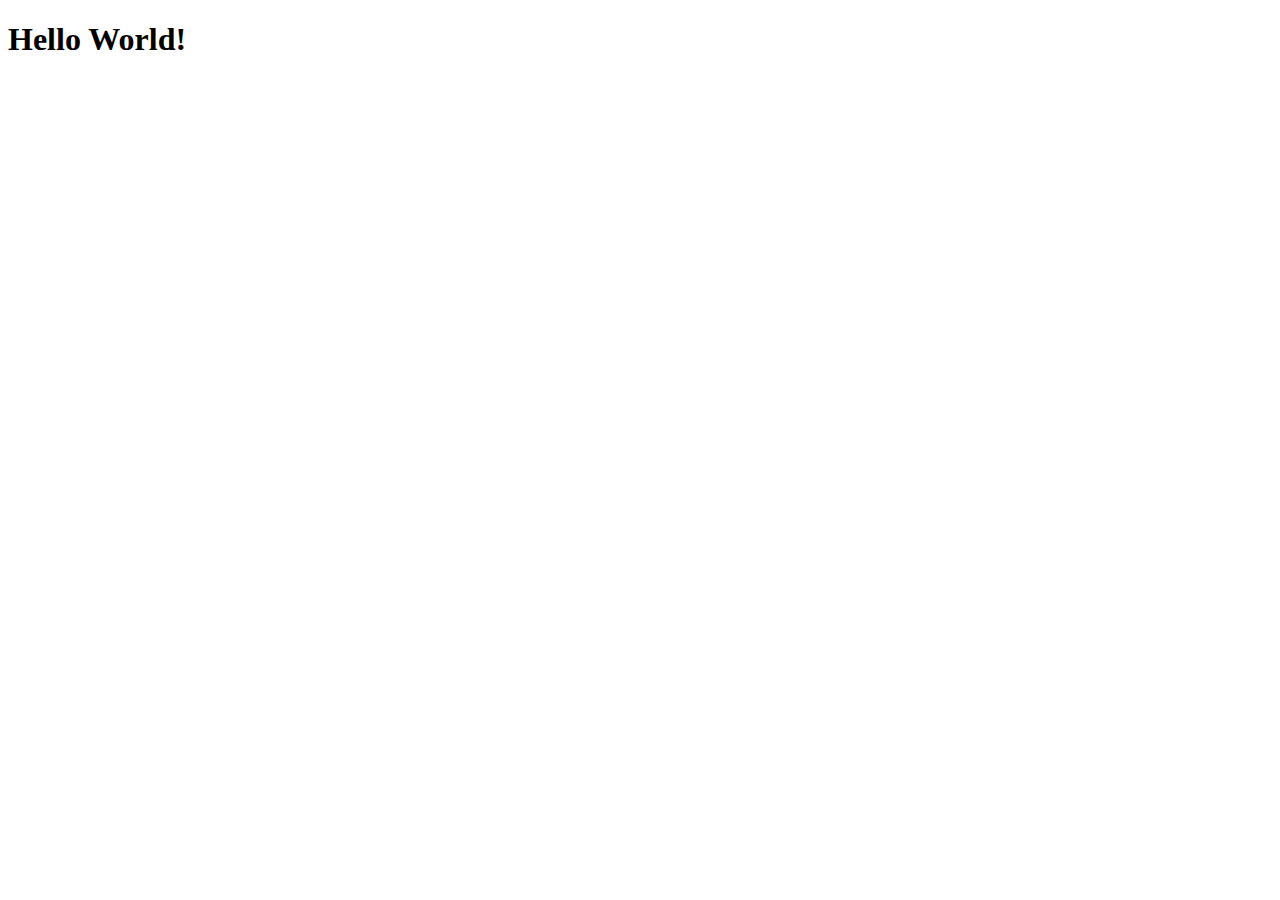
==== index.html @ 9e0d26f6 "added bootstrap for Css and JS" ====
<!DOCTYPE html>
<html>  
    <head>
        <title>index.html</title>
        <link href= "https://cdn.jsdelivr.net/npm/bootstrap@5.0.0-beta2/dist/css/bootstrap.min.css" rel="stylesheet" integrity="sha384-BmbxuPwQa2lc/FVzBcNJ7UAyJxM6wuqIj61tLrc4wSX0szH/Ev+nYRRuWlolflfl" crossorigin="anonymous">
        <link rel="stylesheet" href="style.css">
    </head>
    <body>
        <h1>Hello World!</h1>
        








        <script src="https://cdn.jsdelivr.net/npm/bootstrap@5.0.0-beta2/dist/js/bootstrap.bundle.min.js" integrity="sha384-b5kHyXgcpbZJO/tY9Ul7kGkf1S0CWuKcCD38l8YkeH8z8QjE0GmW1gYU5S9FOnJ0" crossorigin="anonymous"></script>
    </body>
</html>
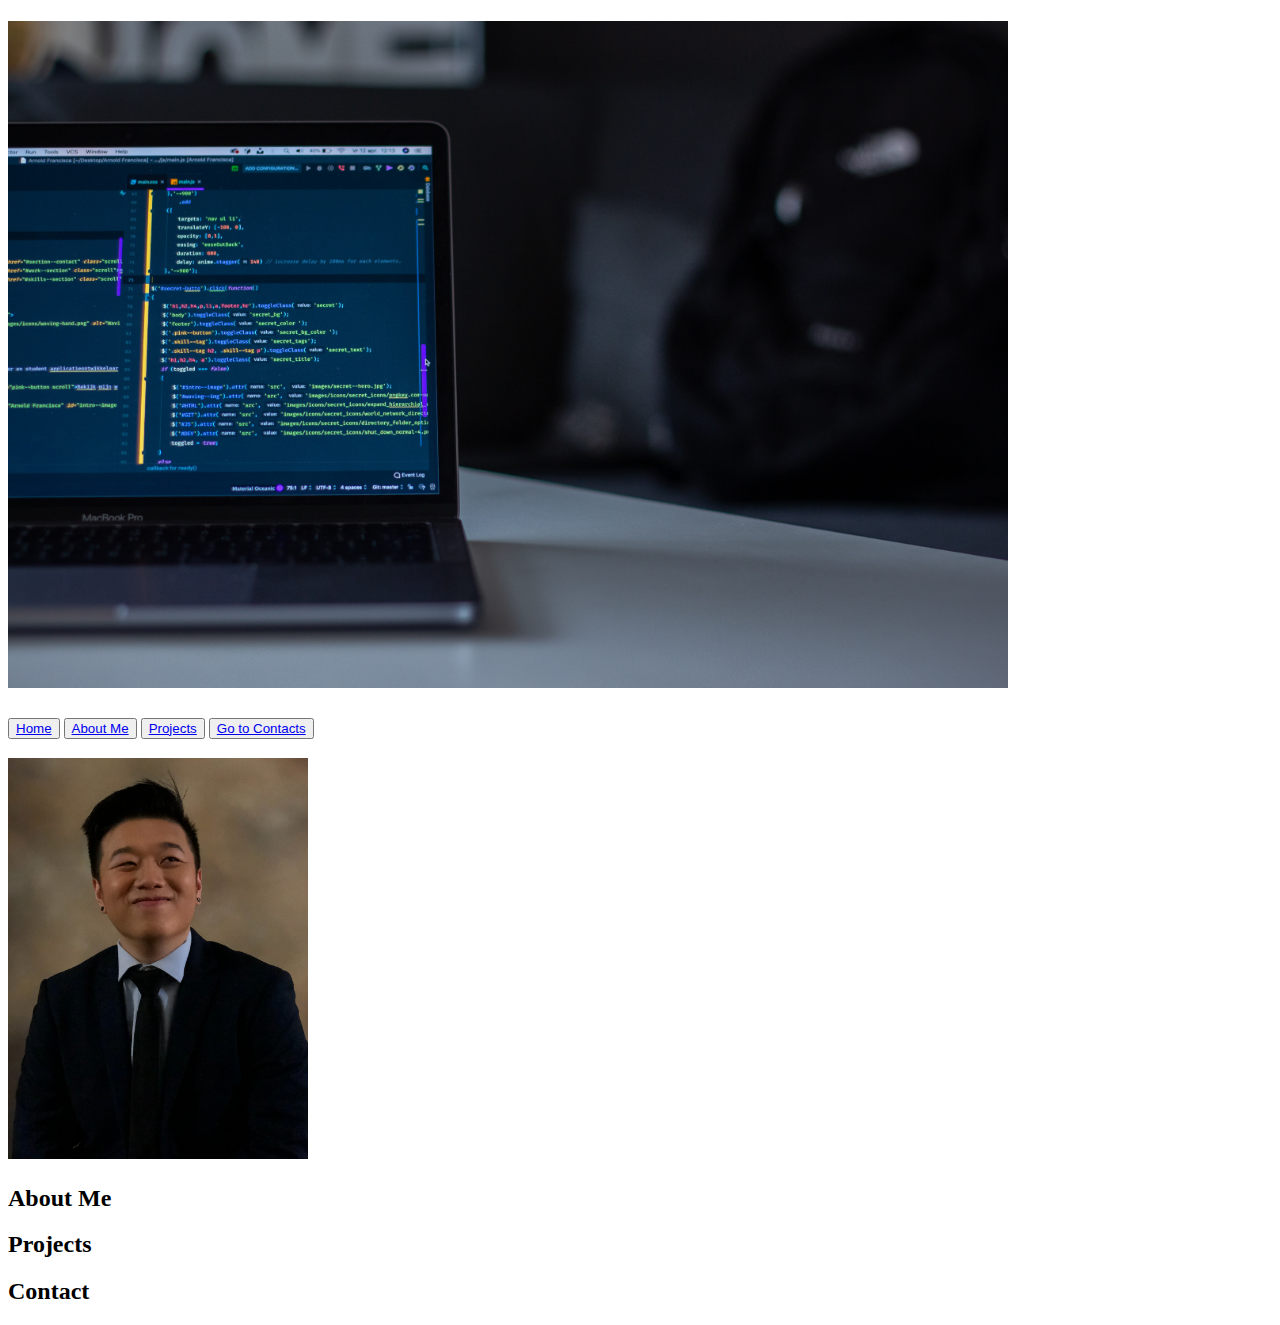
==== commit 7156f33b: "added the hyperlinks to my buttons" ====
--- a/index.html
+++ b/index.html
@@ -6,9 +6,28 @@
         <link rel="stylesheet" href="style.css">
     </head>
     <body>
-        <h1>Hello World!</h1>
+        <h2><a name = "home"></a></h2>
+        <h1><img src="./images/arnold-francisca-nPhl2x4fk2s-unsplash.jpg" width = "1000" length = "300" alt=""></h1>
+        <nav>
+            <button attribute="value"><a href="#home">Home</a></button>
+            <button attribute="value"><a href="#aboutme">About Me</a></button>
+            <button attribute="value"><a href = "#projects">Projects</a></button>
+            <button attribute="value"><a href = "#contact">Go to Contacts</a></button>
+        </nav>
+        
+        <h2></2>
+
+        <img src="./images/DZ.jpg" width= "300" length = "300" alt="" srcset="">
+        
+        <h2><a name = "aboutme"></a>About Me</h2>
+
+        <h2><a name = "projects"></a>Projects</h2>
+
+        <h2><a name = "contact">Contact</a></h2>
         
 
+
+    
 
 
 
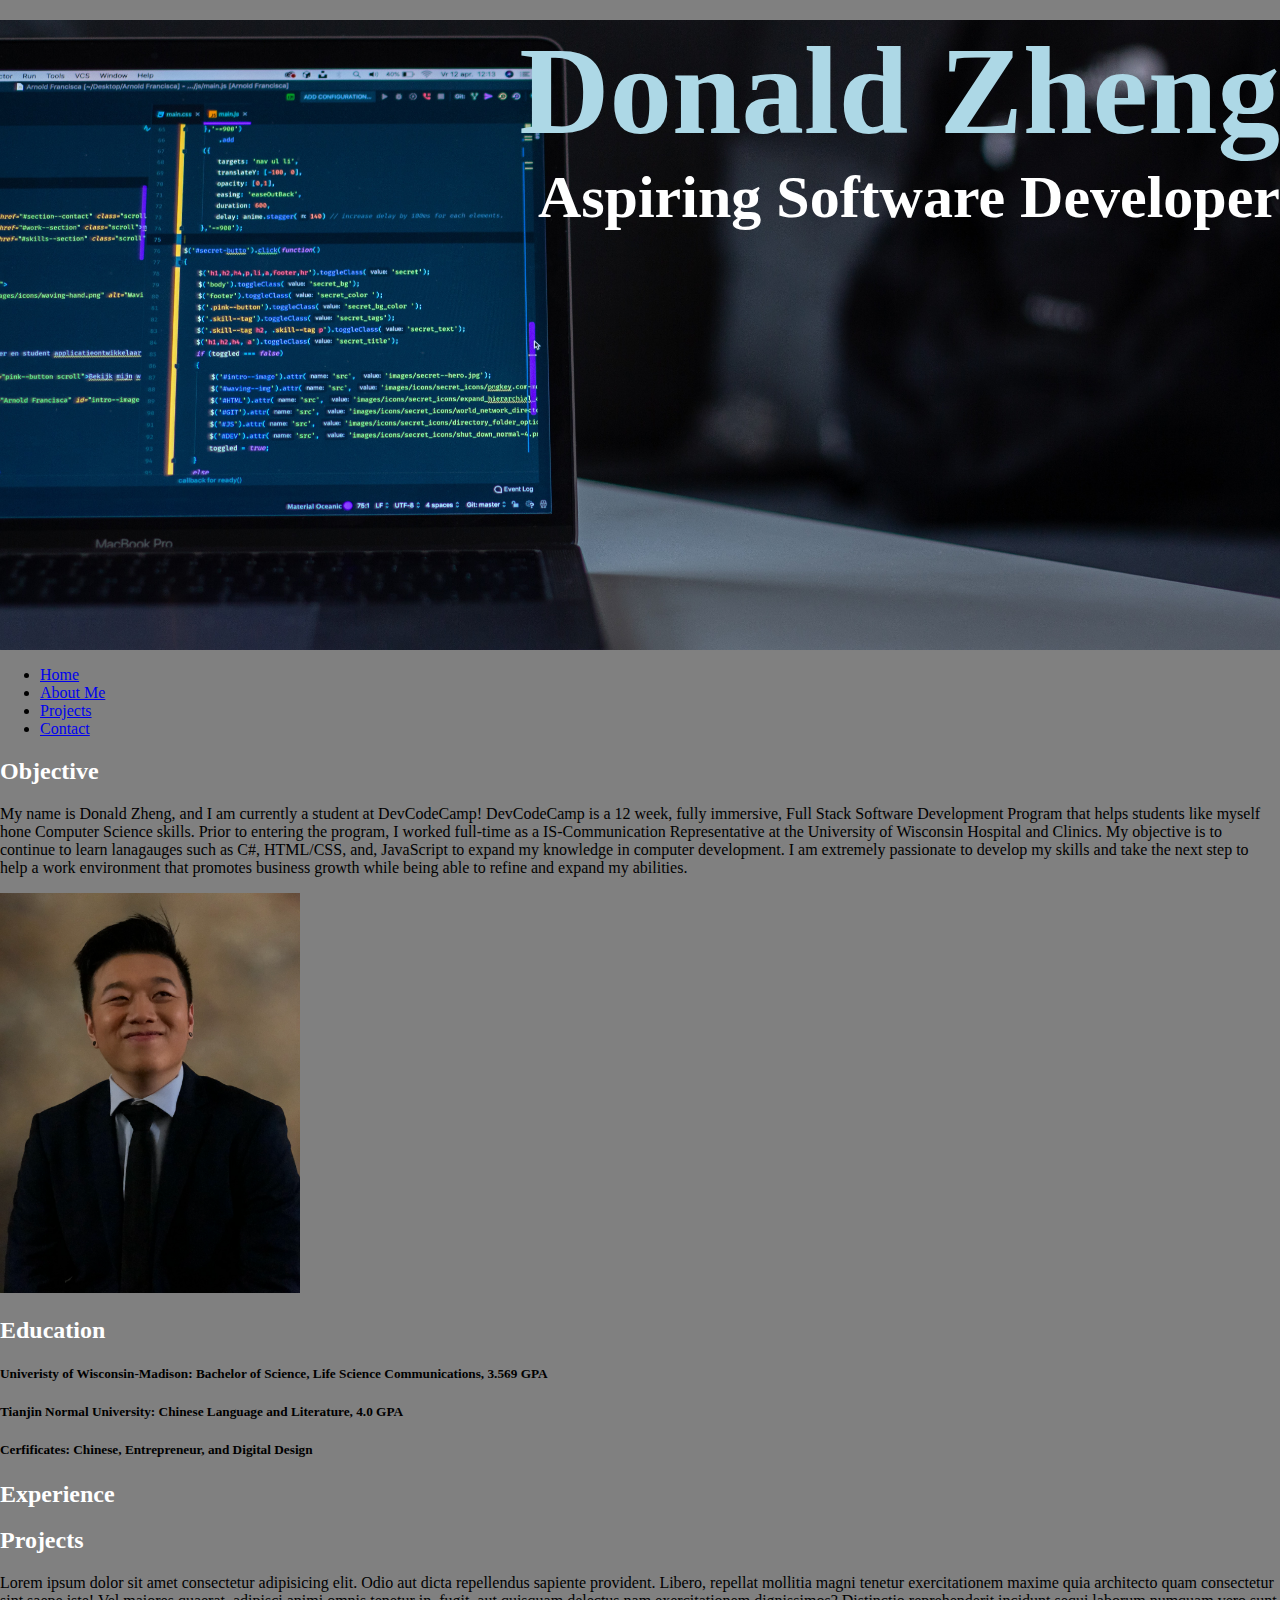
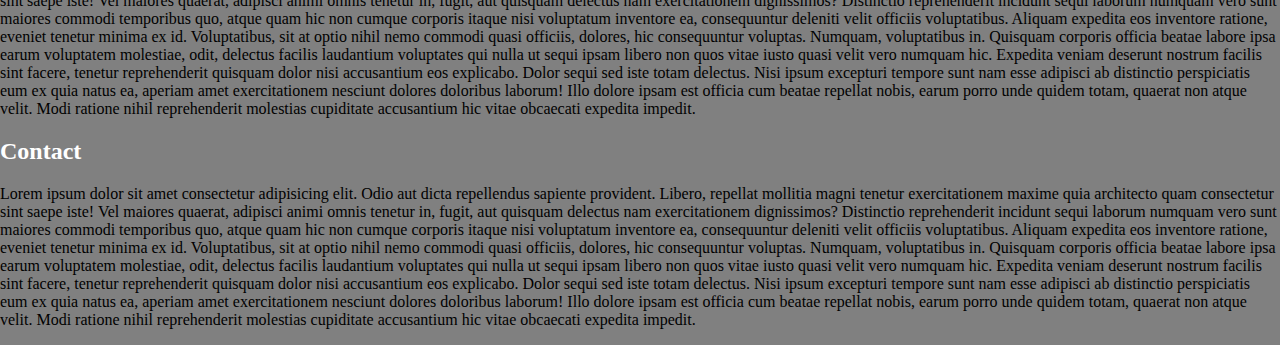
==== commit 828385cf: "added all my html on my index page/ my nav bar" ====
--- a/index.html
+++ b/index.html
@@ -6,24 +6,49 @@
         <link rel="stylesheet" href="style.css">
     </head>
     <body>
-        <h2><a name = "home"></a></h2>
-        <h1><img src="./images/arnold-francisca-nPhl2x4fk2s-unsplash.jpg" width = "1000" length = "300" alt=""></h1>
-        <nav>
-            <button attribute="value"><a href="#home">Home</a></button>
-            <button attribute="value"><a href="#aboutme">About Me</a></button>
-            <button attribute="value"><a href = "#projects">Projects</a></button>
-            <button attribute="value"><a href = "#contact">Go to Contacts</a></button>
-        </nav>
-        
-        <h2></2>
-
-        <img src="./images/DZ.jpg" width= "300" length = "300" alt="" srcset="">
-        
-        <h2><a name = "aboutme"></a>About Me</h2>
+        <header>
+            <h2><a name = "home"></a></h2> 
+            <h1 class = "specific">Donald Zheng</h1>
+            <h3>Aspiring Software Developer</h3>
+        </header>
+        <nav class="navbar navbar-expand-lg navbar-light bg-light">
+            <div class="container-fluid">
+                <ul class="navbar-nav me-auto mb-2 mb-lg-0">
+                  <li class="nav-item">
+                    <a class="nav-link active" aria-current="page" href="#home">Home</a>
+                  </li>
+                  <li class="nav-item">
+                    <a class="nav-link active" href="#aboutme">About Me</a>
+                  </li>
+                </li>
+                <li class="nav-item">
+                  <a class="nav-link active" href="#projects">Projects</a>
+                </li>
+            </li>
+            <li class="nav-item">
+              <a class="nav-link active" href="#contact">Contact</a>
+            </li>
+              </div>
+            </div>
+          </nav>
+          <h2>Objective</h2>
+          <p>My name is Donald Zheng, and I am currently a student at DevCodeCamp! DevCodeCamp is a 12 week, fully immersive, Full Stack Software Development Program that helps students like myself hone Computer Science skills. Prior to entering the program, I worked full-time as a IS-Communication Representative at the University of Wisconsin Hospital and Clinics.  My objective is to continue to learn lanagauges such as C#, HTML/CSS, and, JavaScript to expand my knowledge in computer development. I am extremely passionate to develop my skills and take the next step to help a work environment that promotes business growth while being able to refine and expand my abilities.   </p>
+    
+        <img src="./images/DZ.jpg" width= "300" length = "300" alt="Photo of DZ" srcset="">
+        <h2><a name = "aboutme"></a>Education</h2>
+       
+        <h5>Univeristy of Wisconsin-Madison: Bachelor of Science, Life Science Communications, 3.569 GPA</h5>
+        <h5>Tianjin Normal University: Chinese Language and Literature, 4.0 GPA</h5>
+        <h5>Cerfificates: Chinese, Entrepreneur, and Digital Design</h5>
+        <h2>Experience</h2>
 
         <h2><a name = "projects"></a>Projects</h2>
+        <p>Lorem ipsum dolor sit amet consectetur adipisicing elit. Odio aut dicta repellendus sapiente provident. Libero, repellat mollitia magni tenetur exercitationem maxime quia architecto quam consectetur sint saepe iste! Vel maiores quaerat, adipisci animi omnis tenetur in, fugit, aut quisquam delectus nam exercitationem dignissimos? Distinctio reprehenderit incidunt sequi laborum numquam vero sunt maiores commodi temporibus quo, atque quam hic non cumque corporis itaque nisi voluptatum inventore ea, consequuntur deleniti velit officiis voluptatibus. Aliquam expedita eos inventore ratione, eveniet tenetur minima ex id. Voluptatibus, sit at optio nihil nemo commodi quasi officiis, dolores, hic consequuntur voluptas. Numquam, voluptatibus in. Quisquam corporis officia beatae labore ipsa earum voluptatem molestiae, odit, delectus facilis laudantium voluptates qui nulla ut sequi ipsam libero non quos vitae iusto quasi velit vero numquam hic. Expedita veniam deserunt nostrum facilis sint facere, tenetur reprehenderit quisquam dolor nisi accusantium eos explicabo. Dolor sequi sed iste totam delectus. Nisi ipsum excepturi tempore sunt nam esse adipisci ab distinctio perspiciatis eum ex quia natus ea, aperiam amet exercitationem nesciunt dolores doloribus laborum! Illo dolore ipsam est officia cum beatae repellat nobis, earum porro unde quidem totam, quaerat non atque velit. Modi ratione nihil reprehenderit molestias cupiditate accusantium hic vitae obcaecati expedita impedit.</p>
+
 
         <h2><a name = "contact">Contact</a></h2>
+        <p>Lorem ipsum dolor sit amet consectetur adipisicing elit. Odio aut dicta repellendus sapiente provident. Libero, repellat mollitia magni tenetur exercitationem maxime quia architecto quam consectetur sint saepe iste! Vel maiores quaerat, adipisci animi omnis tenetur in, fugit, aut quisquam delectus nam exercitationem dignissimos? Distinctio reprehenderit incidunt sequi laborum numquam vero sunt maiores commodi temporibus quo, atque quam hic non cumque corporis itaque nisi voluptatum inventore ea, consequuntur deleniti velit officiis voluptatibus. Aliquam expedita eos inventore ratione, eveniet tenetur minima ex id. Voluptatibus, sit at optio nihil nemo commodi quasi officiis, dolores, hic consequuntur voluptas. Numquam, voluptatibus in. Quisquam corporis officia beatae labore ipsa earum voluptatem molestiae, odit, delectus facilis laudantium voluptates qui nulla ut sequi ipsam libero non quos vitae iusto quasi velit vero numquam hic. Expedita veniam deserunt nostrum facilis sint facere, tenetur reprehenderit quisquam dolor nisi accusantium eos explicabo. Dolor sequi sed iste totam delectus. Nisi ipsum excepturi tempore sunt nam esse adipisci ab distinctio perspiciatis eum ex quia natus ea, aperiam amet exercitationem nesciunt dolores doloribus laborum! Illo dolore ipsam est officia cum beatae repellat nobis, earum porro unde quidem totam, quaerat non atque velit. Modi ratione nihil reprehenderit molestias cupiditate accusantium hic vitae obcaecati expedita impedit.</p>
+
         
 
 
--- a/style.css
+++ b/style.css
@@ -0,0 +1,33 @@
+body {
+    margin: 0;
+    background-color: gray;
+}
+h1 {
+    color: lightblue;
+    text-align: right ;
+    font-size: 125px;
+    font-weight: 600;
+
+    margin: 0;
+}
+h2 {
+    color: white;
+}
+h3 {
+    color: white;
+    text-align: right ;
+    font-size: 60px;
+    margin: 0;
+}
+
+
+header{
+    background: url("./images/arnold-francisca-nPhl2x4fk2s-unsplash.jpg");
+    background-repeat: no-repeat;
+    background-position: center center;
+    background-size:cover;
+    width: 100%;
+    height: 70vh;
+    text-align:center;
+}
+
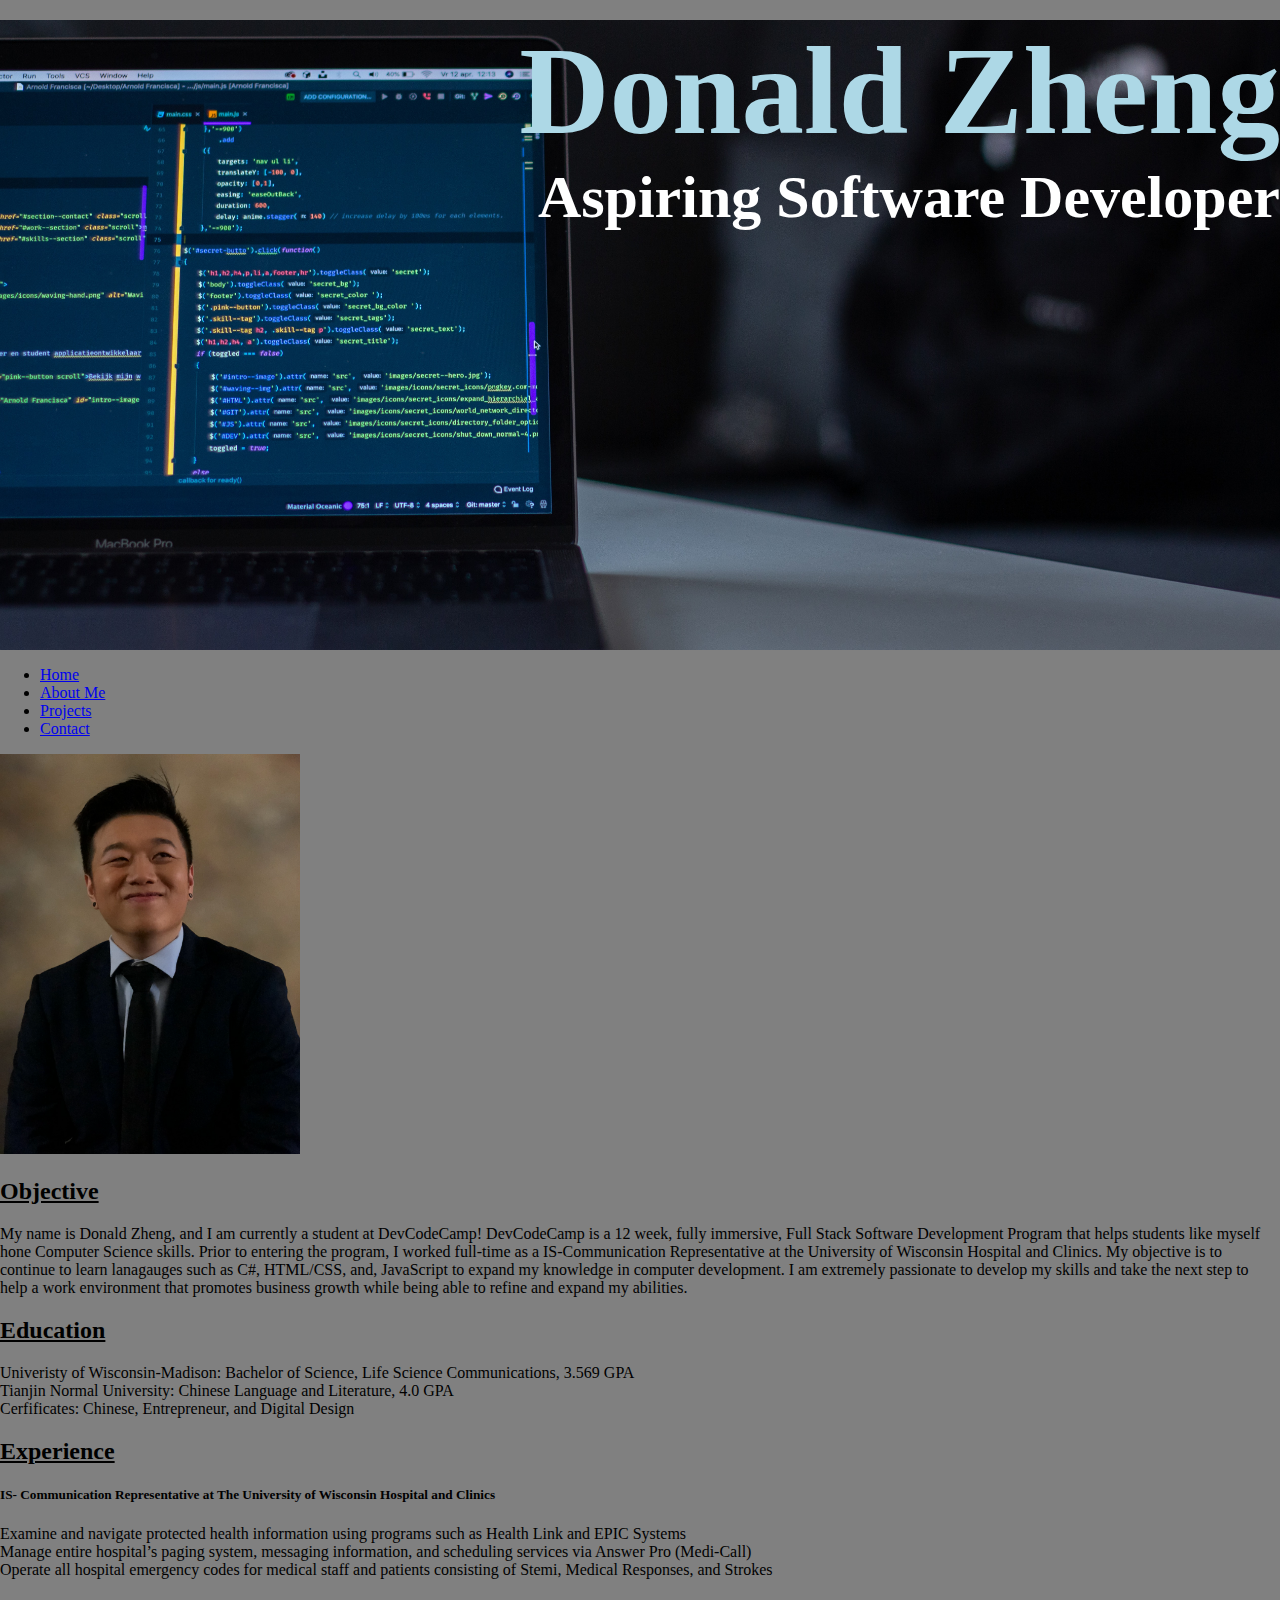
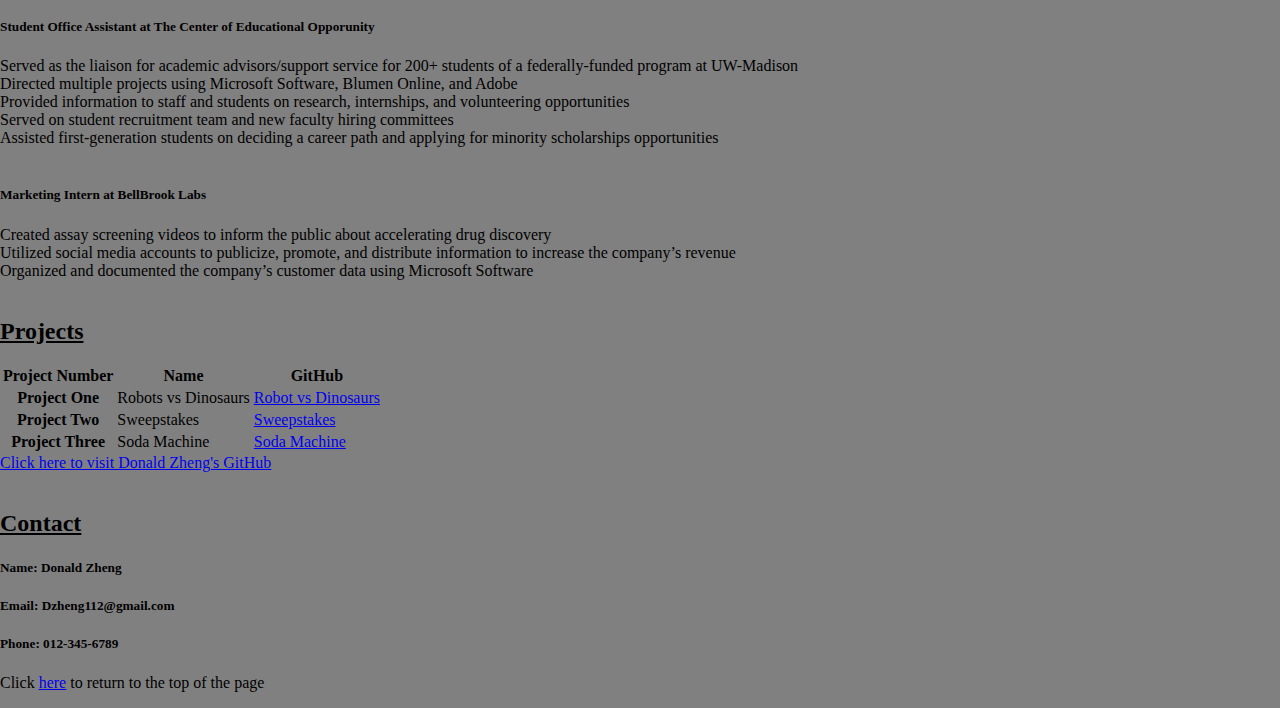
==== commit a0dd8e25: "added my project and contact section" ====
--- a/index.html
+++ b/index.html
@@ -31,35 +31,73 @@
               </div>
             </div>
           </nav>
-          <h2>Objective</h2>
+          <img src="./images/DZ.jpg" width= "300" length = "300" alt="Photo of DZ" srcset="">
+          
+          <h2><a name = "aboutme"></a><u>Objective</u></h2>
           <p>My name is Donald Zheng, and I am currently a student at DevCodeCamp! DevCodeCamp is a 12 week, fully immersive, Full Stack Software Development Program that helps students like myself hone Computer Science skills. Prior to entering the program, I worked full-time as a IS-Communication Representative at the University of Wisconsin Hospital and Clinics.  My objective is to continue to learn lanagauges such as C#, HTML/CSS, and, JavaScript to expand my knowledge in computer development. I am extremely passionate to develop my skills and take the next step to help a work environment that promotes business growth while being able to refine and expand my abilities.   </p>
     
-        <img src="./images/DZ.jpg" width= "300" length = "300" alt="Photo of DZ" srcset="">
-        <h2><a name = "aboutme"></a>Education</h2>
+        
+        <h2><u>Education</u></h2>
        
-        <h5>Univeristy of Wisconsin-Madison: Bachelor of Science, Life Science Communications, 3.569 GPA</h5>
-        <h5>Tianjin Normal University: Chinese Language and Literature, 4.0 GPA</h5>
-        <h5>Cerfificates: Chinese, Entrepreneur, and Digital Design</h5>
-        <h2>Experience</h2>
+        <li>Univeristy of Wisconsin-Madison: Bachelor of Science, Life Science Communications, 3.569 GPA</li>
+        <li>Tianjin Normal University: Chinese Language and Literature, 4.0 GPA</li>
+        <li>Cerfificates: Chinese, Entrepreneur, and Digital Design</li>
+        <h2><u>Experience</u></h2>
+        <h5>IS- Communication Representative at The University of Wisconsin Hospital and Clinics </h5>
+        <li>Examine and navigate protected health information using programs such as Health Link and EPIC Systems</li>
+        <li>Manage entire hospital’s paging system, messaging information, and scheduling services via Answer Pro (Medi-Call)</li>
+        <li>Operate all hospital emergency codes for medical staff and patients consisting of Stemi, Medical Responses, and Strokes</li>
+          <br>
+        <h5>Student Office Assistant at The Center of Educational Opporunity </h5>
+        <li>Served as the liaison for academic advisors/support service for 200+ students of a federally-funded program at UW-Madison</li>
+        <li> Directed multiple projects using Microsoft Software, Blumen Online, and Adobe</li>
+        <li>Provided information to staff and students on research, internships, and volunteering opportunities</li>
+        <li>Served on student recruitment team and new faculty hiring committees</li>
+        <li>Assisted first-generation students on deciding a career path and applying for minority scholarships opportunities</li>
+            <br> 
+        <h5>Marketing Intern at BellBrook Labs</h5>
+        <li> Created assay screening videos to inform the public about accelerating drug discovery</li>
+        <li> Utilized social media accounts to publicize, promote, and distribute information to increase the company’s revenue</li>
+        <li> Organized and documented the company’s customer data using Microsoft Software</li>
+        <br>
 
-        <h2><a name = "projects"></a>Projects</h2>
-        <p>Lorem ipsum dolor sit amet consectetur adipisicing elit. Odio aut dicta repellendus sapiente provident. Libero, repellat mollitia magni tenetur exercitationem maxime quia architecto quam consectetur sint saepe iste! Vel maiores quaerat, adipisci animi omnis tenetur in, fugit, aut quisquam delectus nam exercitationem dignissimos? Distinctio reprehenderit incidunt sequi laborum numquam vero sunt maiores commodi temporibus quo, atque quam hic non cumque corporis itaque nisi voluptatum inventore ea, consequuntur deleniti velit officiis voluptatibus. Aliquam expedita eos inventore ratione, eveniet tenetur minima ex id. Voluptatibus, sit at optio nihil nemo commodi quasi officiis, dolores, hic consequuntur voluptas. Numquam, voluptatibus in. Quisquam corporis officia beatae labore ipsa earum voluptatem molestiae, odit, delectus facilis laudantium voluptates qui nulla ut sequi ipsam libero non quos vitae iusto quasi velit vero numquam hic. Expedita veniam deserunt nostrum facilis sint facere, tenetur reprehenderit quisquam dolor nisi accusantium eos explicabo. Dolor sequi sed iste totam delectus. Nisi ipsum excepturi tempore sunt nam esse adipisci ab distinctio perspiciatis eum ex quia natus ea, aperiam amet exercitationem nesciunt dolores doloribus laborum! Illo dolore ipsam est officia cum beatae repellat nobis, earum porro unde quidem totam, quaerat non atque velit. Modi ratione nihil reprehenderit molestias cupiditate accusantium hic vitae obcaecati expedita impedit.</p>
-
-
-        <h2><a name = "contact">Contact</a></h2>
-        <p>Lorem ipsum dolor sit amet consectetur adipisicing elit. Odio aut dicta repellendus sapiente provident. Libero, repellat mollitia magni tenetur exercitationem maxime quia architecto quam consectetur sint saepe iste! Vel maiores quaerat, adipisci animi omnis tenetur in, fugit, aut quisquam delectus nam exercitationem dignissimos? Distinctio reprehenderit incidunt sequi laborum numquam vero sunt maiores commodi temporibus quo, atque quam hic non cumque corporis itaque nisi voluptatum inventore ea, consequuntur deleniti velit officiis voluptatibus. Aliquam expedita eos inventore ratione, eveniet tenetur minima ex id. Voluptatibus, sit at optio nihil nemo commodi quasi officiis, dolores, hic consequuntur voluptas. Numquam, voluptatibus in. Quisquam corporis officia beatae labore ipsa earum voluptatem molestiae, odit, delectus facilis laudantium voluptates qui nulla ut sequi ipsam libero non quos vitae iusto quasi velit vero numquam hic. Expedita veniam deserunt nostrum facilis sint facere, tenetur reprehenderit quisquam dolor nisi accusantium eos explicabo. Dolor sequi sed iste totam delectus. Nisi ipsum excepturi tempore sunt nam esse adipisci ab distinctio perspiciatis eum ex quia natus ea, aperiam amet exercitationem nesciunt dolores doloribus laborum! Illo dolore ipsam est officia cum beatae repellat nobis, earum porro unde quidem totam, quaerat non atque velit. Modi ratione nihil reprehenderit molestias cupiditate accusantium hic vitae obcaecati expedita impedit.</p>
+        <h2><a name = "projects"></a><u>Projects</u></h2>
+        <table class="table">
+            <thead>
+              <tr>
+                <th scope="col">Project Number</th>
+                <th scope="col">Name</th>
+                <th scope="col">GitHub</th>
+              </tr>
+            </thead>
+            <tbody>
+              <tr>
+                <th scope="row">Project One</th>
+                <td>Robots vs Dinosaurs</td>
+                <td><a href ="https://github.com/DonaldZheng/RobotsVsDinosaurs_Project">Robot vs Dinosaurs</a></td>
+              </tr>
+              <tr>
+                <th scope="row">Project Two</th>
+                <td>Sweepstakes</td>
+                <td><a href="https://github.com/DonaldZheng/DZ.Sweepstakes">Sweepstakes</a></td>
+              </tr>
+              <tr>
+                <th scope="row">Project Three</th>
+                <td>Soda Machine</td>
+                <td><a href="https://github.com/DonaldZheng/DZ.SodaMachine_Project">Soda Machine</a></td>
+              </tr>
+            </tbody>
+          </table>
+          </button><a href="https://github.com/DonaldZheng">Click here to visit Donald Zheng's GitHub</a></button>
+          <br>
+          <br>
+        <h2><a name = "contact"><u>Contact</u></a></h2>
+        <h5>Name: Donald Zheng</h5>
+        <h5>Email: Dzheng112@gmail.com</h5>
+        <h5>Phone: 012-345-6789</h5>
 
         
-
-
-    
-
-
-
-
-
-
-
+        <p>Click  <a href="#home">here</a> to return to the top of the page</p>
         <script src="https://cdn.jsdelivr.net/npm/bootstrap@5.0.0-beta2/dist/js/bootstrap.bundle.min.js" integrity="sha384-b5kHyXgcpbZJO/tY9Ul7kGkf1S0CWuKcCD38l8YkeH8z8QjE0GmW1gYU5S9FOnJ0" crossorigin="anonymous"></script>
     </body>
 </html>--- a/style.css
+++ b/style.css
@@ -11,13 +11,16 @@
     margin: 0;
 }
 h2 {
-    color: white;
+    color: black;
 }
 h3 {
     color: white;
     text-align: right ;
     font-size: 60px;
     margin: 0;
+}
+p{
+    color: black;
 }
 
 
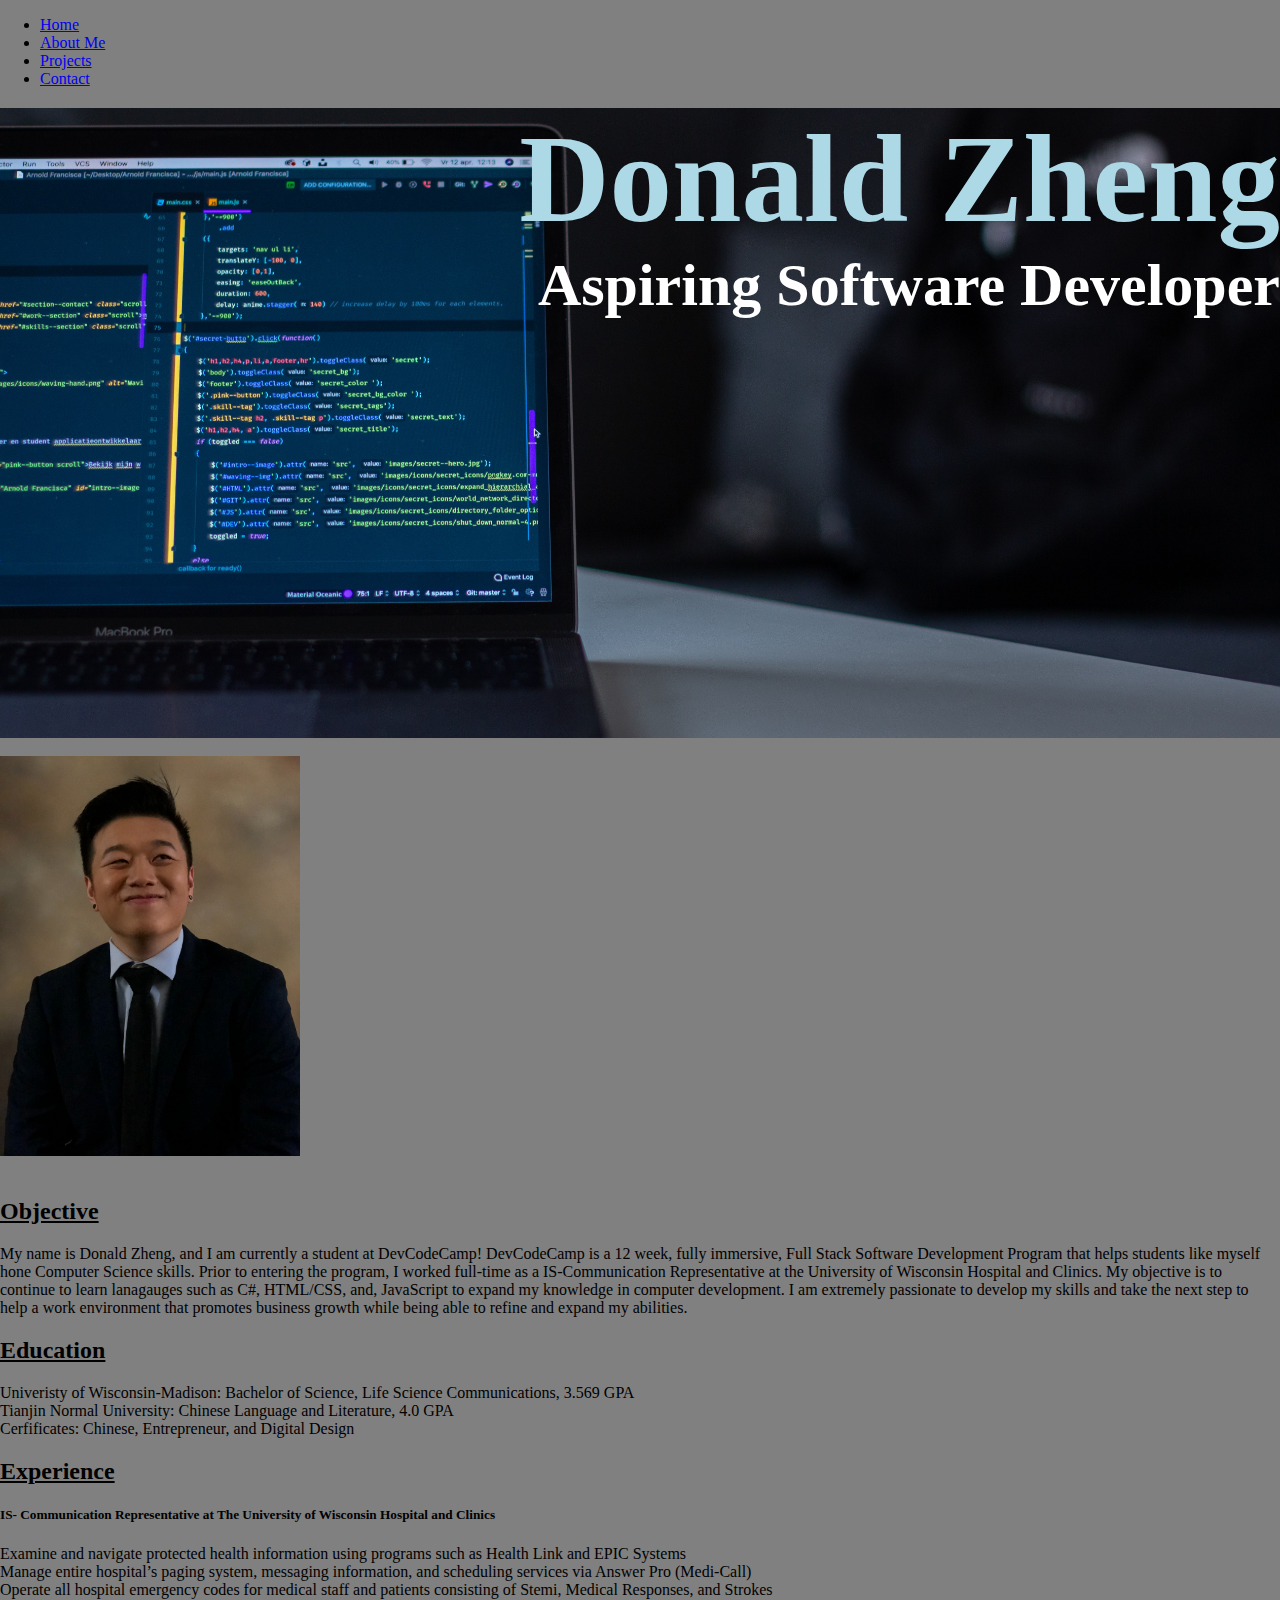
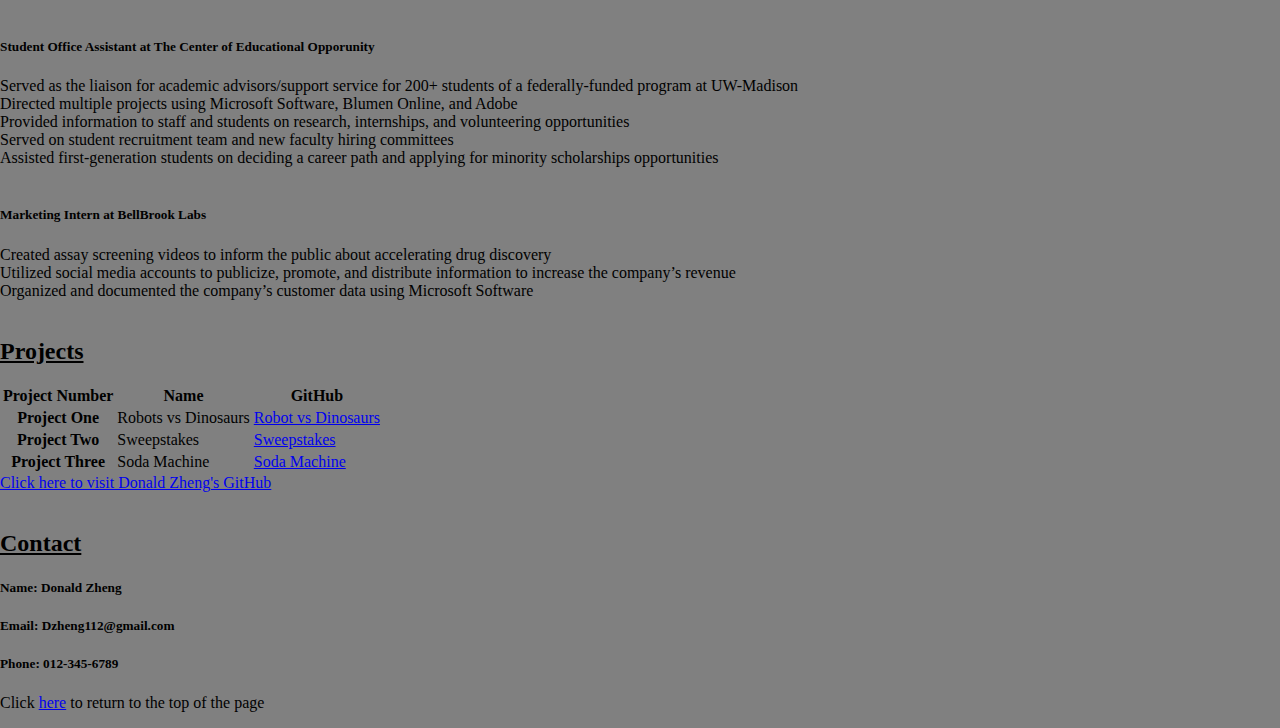
==== commit 946bdac4: "MVP for the project, continuing to make code good" ====
--- a/index.html
+++ b/index.html
@@ -6,36 +6,42 @@
         <link rel="stylesheet" href="style.css">
     </head>
     <body>
+        <nav class="navbar navbar-expand-lg navbar-light bg-light">
+        <div class="container-fluid">
+            <ul class="navbar-nav me-auto mb-2 mb-lg-0">
+              <li class="nav-item">
+                <a class="nav-link active" aria-current="page" href="#home">Home</a>
+              </li>
+              <li class="nav-item">
+                <a class="nav-link active" href="#aboutme">About Me</a>
+              </li>
+            </li>
+            <li class="nav-item">
+              <a class="nav-link active" href="#projects">Projects</a>
+            </li>
+        </li>
+        <li class="nav-item">
+          <a class="nav-link active" href="#contact">Contact</a>
+        </li>
+          </div>
+        </div>
+      </nav>
+
         <header>
             <h2><a name = "home"></a></h2> 
             <h1 class = "specific">Donald Zheng</h1>
             <h3>Aspiring Software Developer</h3>
         </header>
-        <nav class="navbar navbar-expand-lg navbar-light bg-light">
-            <div class="container-fluid">
-                <ul class="navbar-nav me-auto mb-2 mb-lg-0">
-                  <li class="nav-item">
-                    <a class="nav-link active" aria-current="page" href="#home">Home</a>
-                  </li>
-                  <li class="nav-item">
-                    <a class="nav-link active" href="#aboutme">About Me</a>
-                  </li>
-                </li>
-                <li class="nav-item">
-                  <a class="nav-link active" href="#projects">Projects</a>
-                </li>
-            </li>
-            <li class="nav-item">
-              <a class="nav-link active" href="#contact">Contact</a>
-            </li>
-              </div>
-            </div>
-          </nav>
+            <br>
           <img src="./images/DZ.jpg" width= "300" length = "300" alt="Photo of DZ" srcset="">
-          
-          <h2><a name = "aboutme"></a><u>Objective</u></h2>
+          <br>
+          <br>
+
+          <section>
+          <div><h2><a name = "aboutme"></a><u>Objective</u></h2></div>
           <p>My name is Donald Zheng, and I am currently a student at DevCodeCamp! DevCodeCamp is a 12 week, fully immersive, Full Stack Software Development Program that helps students like myself hone Computer Science skills. Prior to entering the program, I worked full-time as a IS-Communication Representative at the University of Wisconsin Hospital and Clinics.  My objective is to continue to learn lanagauges such as C#, HTML/CSS, and, JavaScript to expand my knowledge in computer development. I am extremely passionate to develop my skills and take the next step to help a work environment that promotes business growth while being able to refine and expand my abilities.   </p>
-    
+       
+          </section>
         
         <h2><u>Education</u></h2>
        
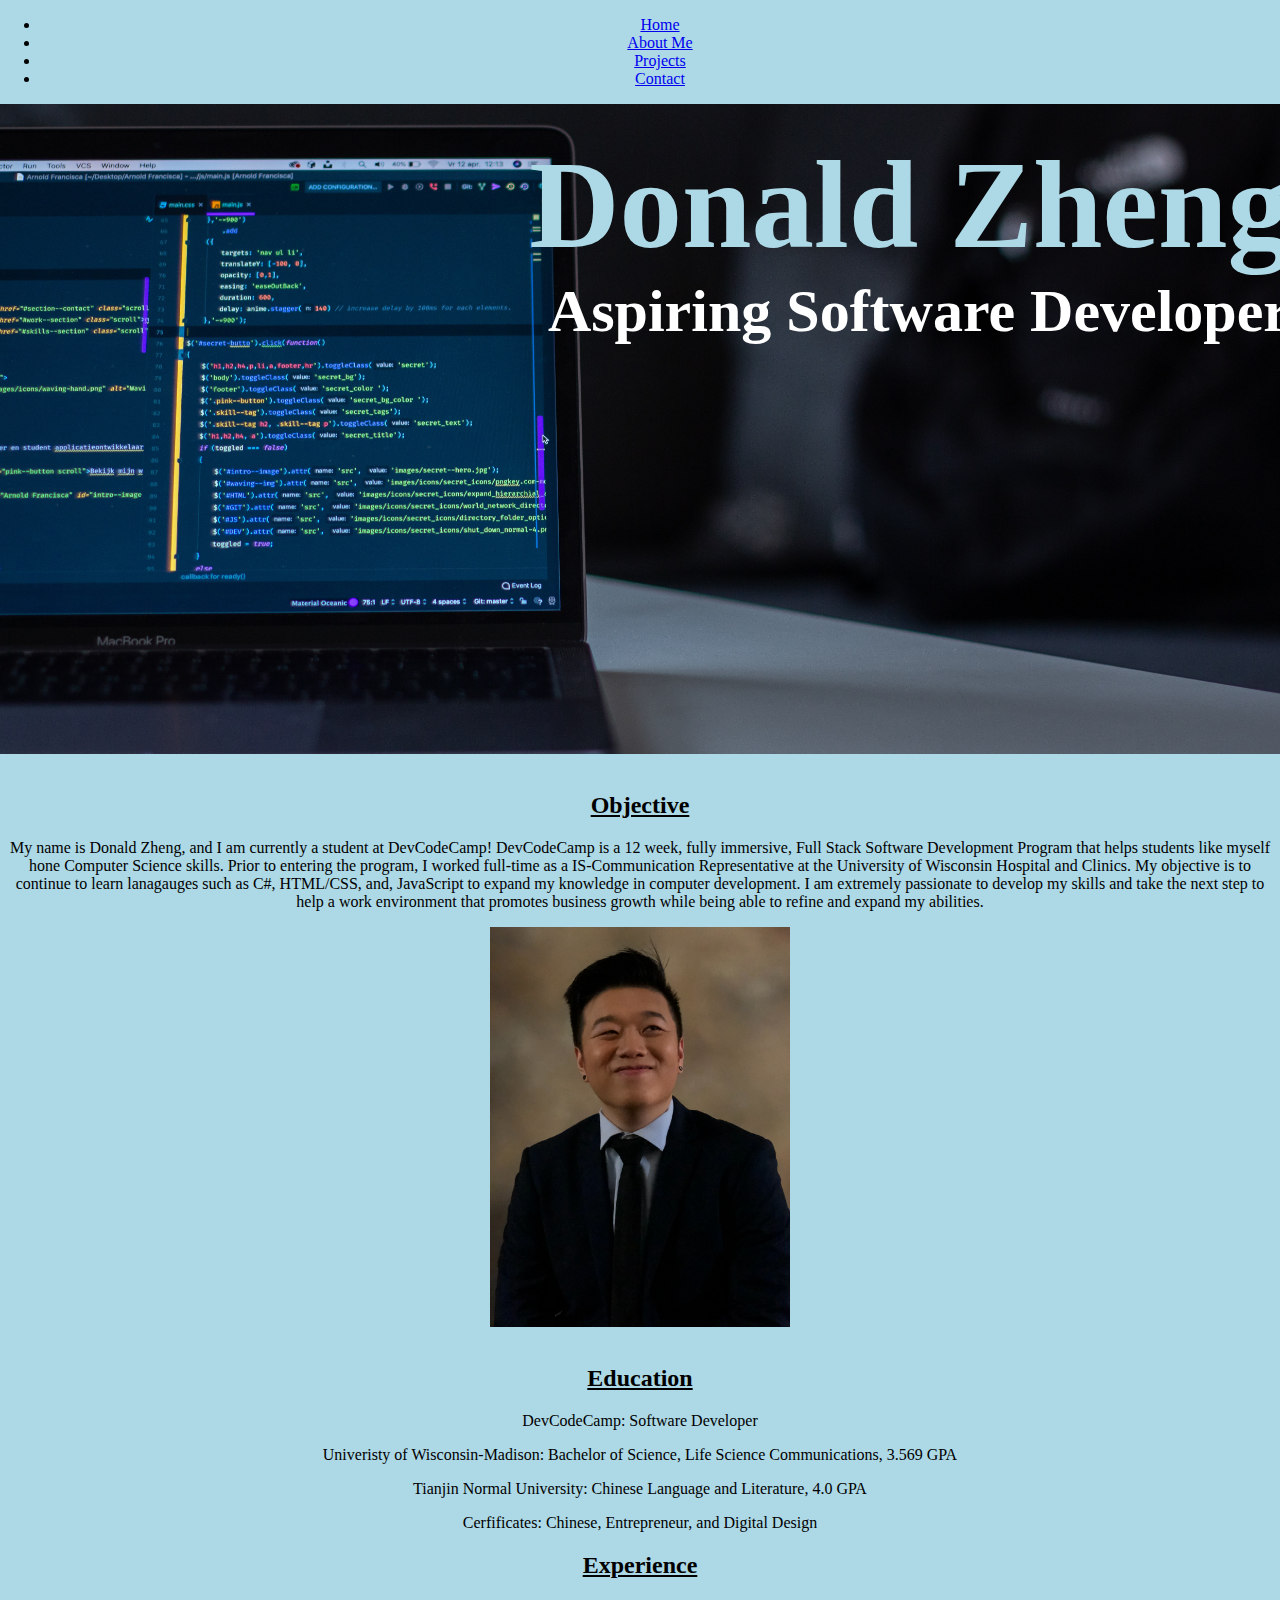
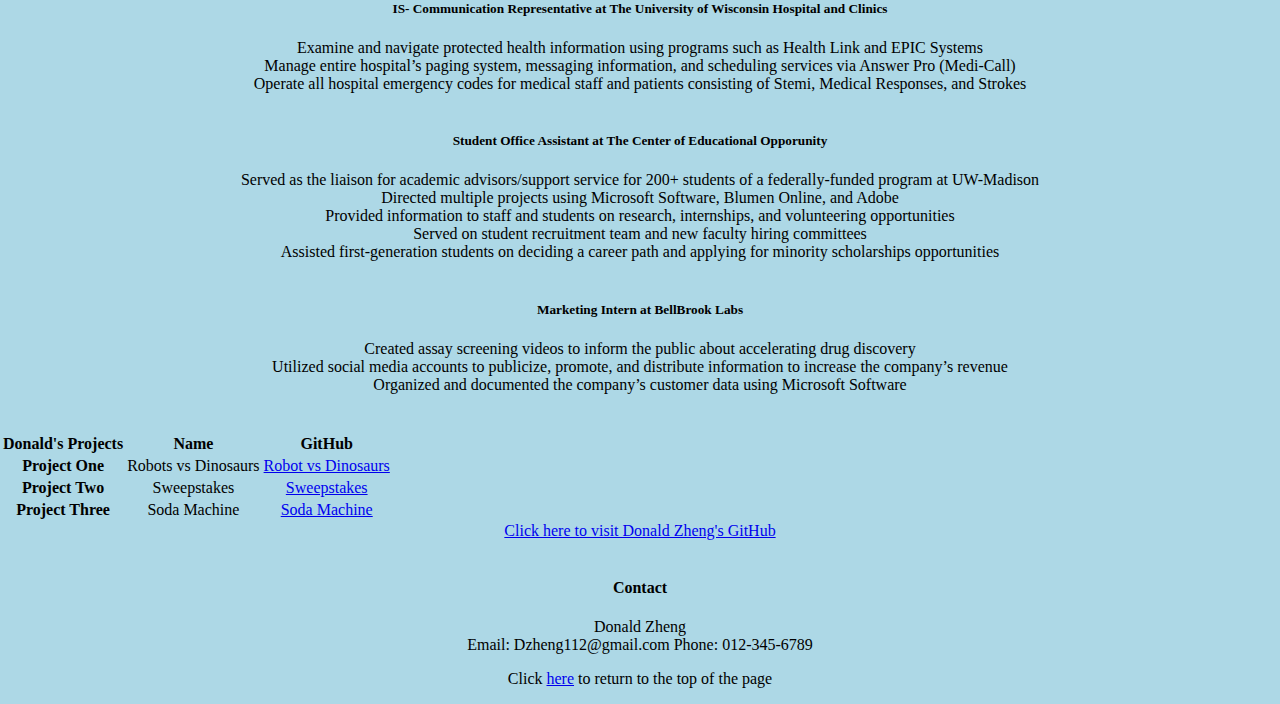
==== commit f01dfebb: "centered my text to make my project more clean" ====
--- a/index.html
+++ b/index.html
@@ -26,28 +26,28 @@
           </div>
         </div>
       </nav>
-
+      
         <header>
             <h2><a name = "home"></a></h2> 
             <h1 class = "specific">Donald Zheng</h1>
             <h3>Aspiring Software Developer</h3>
         </header>
-            <br>
-          <img src="./images/DZ.jpg" width= "300" length = "300" alt="Photo of DZ" srcset="">
+        <br>
+        <section>
+            <h2 class = "rightside"><a name = "aboutme"></a><u>Objective</u></h2>
+            <p class = "inforight">My name is Donald Zheng, and I am currently a student at DevCodeCamp! DevCodeCamp is a 12 week, fully immersive, Full Stack Software Development Program that helps students like myself hone Computer Science skills. Prior to entering the program, I worked full-time as a IS-Communication Representative at the University of Wisconsin Hospital and Clinics.  My objective is to continue to learn lanagauges such as C#, HTML/CSS, and, JavaScript to expand my knowledge in computer development. I am extremely passionate to develop my skills and take the next step to help a work environment that promotes business growth while being able to refine and expand my abilities.   </p>
+         
+            </section>
+            <img src="./images/DZ.jpg" width= "300" length = "300" alt="Photo of DZ" srcset="">
+        
           <br>
-          <br>
+        <h2><u>Education</u></h2>
 
-          <section>
-          <div><h2><a name = "aboutme"></a><u>Objective</u></h2></div>
-          <p>My name is Donald Zheng, and I am currently a student at DevCodeCamp! DevCodeCamp is a 12 week, fully immersive, Full Stack Software Development Program that helps students like myself hone Computer Science skills. Prior to entering the program, I worked full-time as a IS-Communication Representative at the University of Wisconsin Hospital and Clinics.  My objective is to continue to learn lanagauges such as C#, HTML/CSS, and, JavaScript to expand my knowledge in computer development. I am extremely passionate to develop my skills and take the next step to help a work environment that promotes business growth while being able to refine and expand my abilities.   </p>
-       
-          </section>
+        <p>DevCodeCamp: Software Developer</p>
+        <p>Univeristy of Wisconsin-Madison: Bachelor of Science, Life Science Communications, 3.569 GPA</p>
+        <p>Tianjin Normal University: Chinese Language and Literature, 4.0 GPA</p>
+        <p>Cerfificates: Chinese, Entrepreneur, and Digital Design</p>
         
-        <h2><u>Education</u></h2>
-       
-        <li>Univeristy of Wisconsin-Madison: Bachelor of Science, Life Science Communications, 3.569 GPA</li>
-        <li>Tianjin Normal University: Chinese Language and Literature, 4.0 GPA</li>
-        <li>Cerfificates: Chinese, Entrepreneur, and Digital Design</li>
         <h2><u>Experience</u></h2>
         <h5>IS- Communication Representative at The University of Wisconsin Hospital and Clinics </h5>
         <li>Examine and navigate protected health information using programs such as Health Link and EPIC Systems</li>
@@ -67,11 +67,11 @@
         <li> Organized and documented the company’s customer data using Microsoft Software</li>
         <br>
 
-        <h2><a name = "projects"></a><u>Projects</u></h2>
+        <h2><a name = "projects"></a></h2>
         <table class="table">
             <thead>
               <tr>
-                <th scope="col">Project Number</th>
+                <th scope="col">Donald's Projects </th>
                 <th scope="col">Name</th>
                 <th scope="col">GitHub</th>
               </tr>
@@ -94,13 +94,14 @@
               </tr>
             </tbody>
           </table>
-          </button><a href="https://github.com/DonaldZheng">Click here to visit Donald Zheng's GitHub</a></button>
+          </button class = movelink><a href="https://github.com/DonaldZheng">Click here to visit Donald Zheng's GitHub</a></button>
           <br>
           <br>
-        <h2><a name = "contact"><u>Contact</u></a></h2>
-        <h5>Name: Donald Zheng</h5>
-        <h5>Email: Dzheng112@gmail.com</h5>
-        <h5>Phone: 012-345-6789</h5>
+        <h4><a name = "contact">Contact</a></h4>
+        <h7>Donald Zheng</h7>
+        <br>
+        <h7>Email: Dzheng112@gmail.com</h7>
+        <h7>Phone: 012-345-6789</h7>
 
         
         <p>Click  <a href="#home">here</a> to return to the top of the page</p>
--- a/style.css
+++ b/style.css
@@ -1,6 +1,7 @@
 body {
     margin: 0;
-    background-color: gray;
+    text-align: center ;
+    background-color: lightblue;
 }
 h1 {
     color: lightblue;
@@ -10,25 +11,36 @@
 
     margin: 0;
 }
-h2 {
-    color: black;
-}
 h3 {
     color: white;
     text-align: right ;
     font-size: 60px;
     margin: 0;
 }
+
 p{
     color: black;
 }
+.rightside {
+    text-align: center;
+}
+.inforight{
+    text-align: center;
+}
 
+img {
+    display: block;
+    margin-left: auto;
+    margin-right: auto;
+  }
 
 header{
     background: url("./images/arnold-francisca-nPhl2x4fk2s-unsplash.jpg");
     background-repeat: no-repeat;
     background-position: center center;
     background-size:cover;
+    margin: 0;
+    padding: 10px 10px 10px 10px;
     width: 100%;
     height: 70vh;
     text-align:center;
